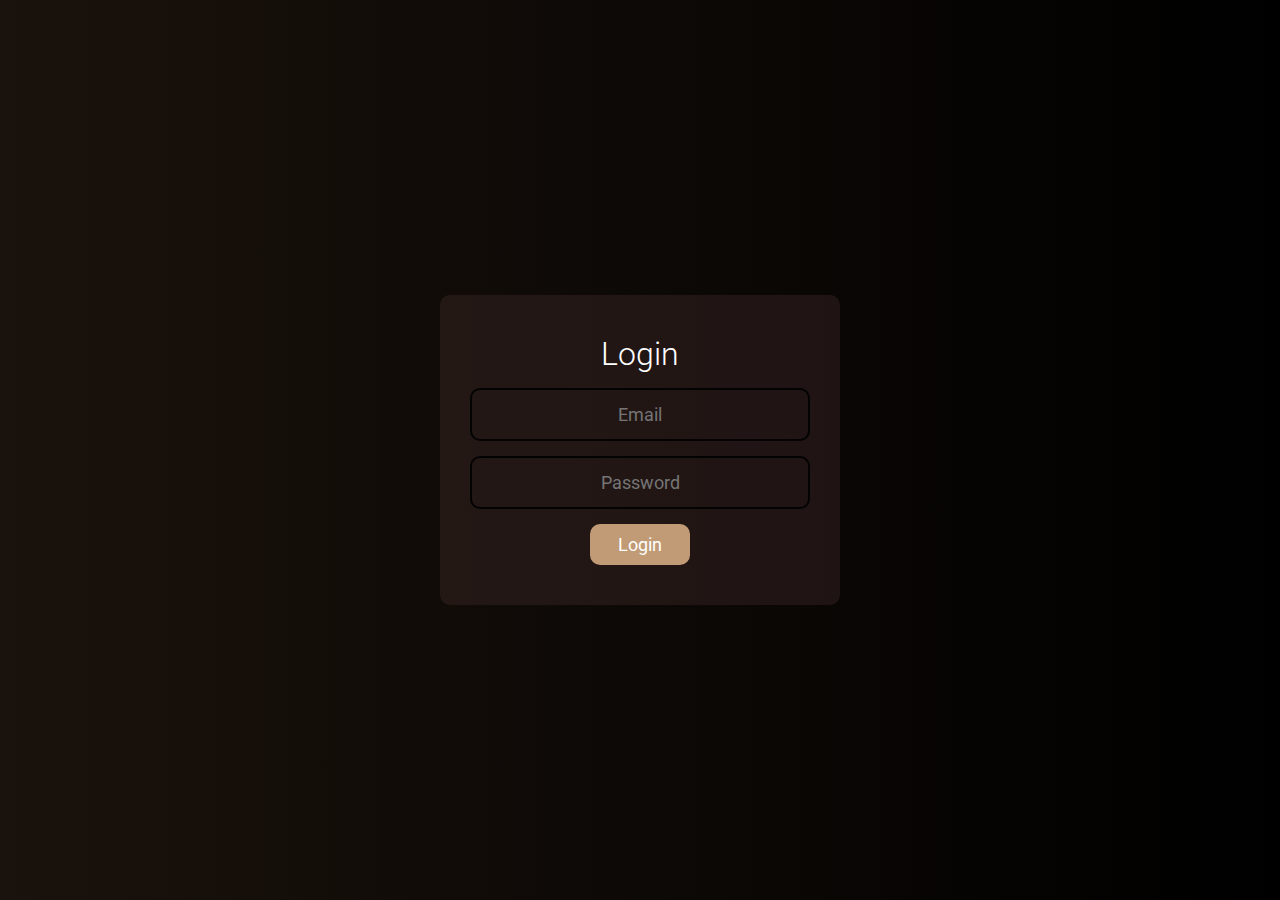
==== index.html @ f9cc1bc4 "Colors and logo changed" ====
<!DOCTYPE html>
<html lang="en">

<head>
    <meta charset="UTF-8">
    <meta http-equiv="X-UA-Compatible" content="IE=edge">
    <meta name="viewport" content="width=device-width, initial-scale=1.0">
    <link rel="stylesheet" href="assets/css/main.css">
    <link rel="stylesheet" href="https://use.fontawesome.com/releases/v5.15.3/css/all.css"
        integrity="sha384-SZXxX4whJ79/gErwcOYf+zWLeJdY/qpuqC4cAa9rOGUstPomtqpuNWT9wdPEn2fk" crossorigin="anonymous">
    <title>Admin Panel - Login</title>
</head>

<body class="login">

    <form class="box" action="dashboard.html" class="box">
        <h1>Login</h1>
        <input type="email" name="" placeholder="Email" spellcheck="false">
        <input type="password" name="" placeholder="Password">
        <input type="submit" name="" value="Login">
    </form>

</body>

</html>
---- assets/css/main.css ----
@import url("https://fonts.googleapis.com/css2?family=Roboto:wght@400;500;700;900&display=swap");
* {
  box-sizing: border-box;
  margin: 0;
  padding: 0;
  list-style: none;
  text-decoration: none;
}

input {
  font-family: 'Roboto';
  font-weight: medium;
}

:root {
  --dark-caramel: #c19b76;
  --pure-black: #1c1c1d;
  --light-white: #f8f8ff;
  --pure-white: #fff;
  --light-grey-1: #9c9c9c;
  --light-grey-2: #7c7c7c;
  --dark-grey-1: #5c5c5c;
  --dark-grey-2: #2c2c2c;
}

.nav {
  background-color: var(--pure-black);
  height: 56px;
  width: 100%;
  position: fixed;
  display: flex;
  z-index: 999;
  align-items: center;
  justify-content: space-between;
  padding: 0 15px 0 15px;
  box-shadow: 0 -2px 40px -15px;
}

.nav .logo1 img, .nav .logo2 img {
  height: 30px;
}

.nav .logo1 {
  margin-left: 28px;
}

.nav .logo2 {
  display: none;
}

.nav__left {
  padding: 15px;
  display: flex;
  justify-content: space-between;
}

.nav__left .line {
  margin: 5px 5px 5px 5px;
  height: 3px;
  width: 25px;
  background-color: var(--pure-white);
  transition: 0.2s;
}

.nav__left .hamburger {
  display: none;
  cursor: pointer;
}

.nav__left .hamburger.open :nth-child(1) {
  transform: rotate(45deg) translate(6px, 5px);
}

.nav__left .hamburger.open :nth-child(2) {
  background: transparent;
}

.nav__left .hamburger.open :nth-child(3) {
  transform: rotate(-45deg) translate(6px, -6px);
}

.nav__center {
  display: flex;
  width: 40%;
  height: 30px;
  padding: 0 15px 0 15px;
  align-items: center;
  justify-content: space-between;
  color: var(--light-grey-1);
  border: 2px solid var(--light-grey-1);
  border-radius: 5px;
}

.nav__center form {
  width: 100%;
}

.nav__center button {
  cursor: pointer;
  border: none;
  background: none;
  outline: none;
  color: var(--light-grey-1);
}

.nav__center button:hover {
  color: var(--light-grey-2);
}

.nav__center__textbox {
  font-size: 1rem;
  font-weight: 500;
  width: 100%;
  color: var(--light-grey-1);
  text-decoration: none;
  border: none;
  background: none;
  outline: none;
}

.nav__right {
  color: var(--dark-caramel);
  font-size: 25px;
}

.nav__right a {
  color: var(--dark-caramel);
  padding: 15px 15px 15px 5px;
}

@media (max-width: 600px) {
  .nav {
    padding: 0 10px 0 9px;
    justify-content: space-between;
  }
  .nav .hamburger {
    display: block;
  }
  .nav__center {
    display: none;
  }
  .nav__right a {
    padding-right: 5px;
  }
  .nav__left {
    padding-left: 5px;
  }
  .nav .settings {
    display: none;
  }
  .nav .logo1 {
    display: none;
  }
  .nav .logo2 {
    display: block;
  }
}

.sidebar {
  padding: 86px 0 10px 0;
  background-color: var(--pure-white);
  width: 230px;
  min-height: 100vh;
  display: flex;
  flex-direction: column;
  box-shadow: 2px 0 40px -25px;
  position: sticky;
  z-index: 800;
  top: 0;
  transition: transform 0.2s;
}

.sidebar.shown {
  position: fixed;
  transform: translate(0, 0);
  width: 80%;
}

.sidebar.shown a {
  width: 100%;
}

.sidebar img {
  width: 50%;
  clip-path: circle(49%);
}

.sidebar__admin {
  display: flex;
  flex-direction: column;
  align-items: center;
}

.sidebar__admin__details {
  text-align: center;
  padding: 25px 0 25px 0;
  line-height: 1.6;
}

.sidebar__admin__details #nume-admin {
  color: var(--dark-grey-1);
  font-weight: 500;
}

.sidebar__admin__details #functie-admin {
  color: var(--light-grey-2);
  font-size: 14px;
}

.sidebar__options {
  height: 100%;
  padding-top: 10px;
  font-size: 20px;
}

.sidebar__options .selector {
  width: 10px;
  height: inherit;
  background-color: var(--pure-white);
}

.sidebar__options i {
  padding: 0 15px 0 20px;
}

.sidebar__options li {
  display: flex;
}

.sidebar__options li a {
  height: 50px;
  display: flex;
  align-items: center;
  padding: 15px 0 15px 0;
  width: 250px;
  color: var(--dark-grey-2);
}

.sidebar__options li :hover {
  background-color: var(--light-white);
  color: var(--dark-caramel);
}

.sidebar__options li :hover .selector {
  background-color: var(--dark-caramel);
}

.sidebar__options li.actual {
  background-color: var(--light-white);
}

.sidebar__options li.actual a {
  color: var(--dark-caramel);
}

.sidebar__options li.actual .selector {
  background-color: var(--dark-caramel);
}

@media (max-width: 1000px) {
  .sidebar {
    width: 190px;
  }
  .sidebar__options {
    font-size: 18px;
  }
  .nav .logo1 {
    margin-left: 8px;
  }
}

.dashboard {
  display: flex;
  align-items: flex-start;
  align-content: flex-start;
  justify-content: space-evenly;
  flex-wrap: wrap;
}

.dashboard .widget {
  display: flex;
  padding: 5px 5px 5px 0px;
  margin: 30px 0 0 0;
  align-items: center;
  width: 20%;
  height: 90px;
  background-color: var(--pure-white);
  border-radius: 10px;
  box-shadow: 2px 0 40px -25px;
}

.dashboard .widget:nth-of-type(1) i {
  background-color: var(--dark-caramel);
  color: var(--dark-grey-2);
}

.dashboard .widget:nth-of-type(2) i {
  background-color: var(--dark-grey-2);
  color: var(--dark-caramel);
}

.dashboard .widget:nth-of-type(3) i {
  background-color: var(--dark-caramel);
  color: var(--pure-white);
}

.dashboard .widget:nth-of-type(4) i {
  background-color: var(--dark-grey-2);
  color: var(--pure-white);
}

.dashboard .widget i {
  font-size: 35px;
  text-align: center;
  width: 40%;
  height: inherit;
  display: flex;
  justify-content: center;
  align-items: center;
  border-radius: 10px 0px 0px 10px;
}

.dashboard .widget .data {
  width: 60%;
  text-align: center;
  color: #3c3c3c;
  padding-left: 2px;
}

.dashboard .widget .data .label {
  font-size: 18px;
  font-weight: 500;
}

.dashboard .widget .data .value {
  font-size: 30px;
  font-weight: 900;
}

.dashboard .chart {
  width: 44%;
  display: flex;
  flex-direction: column;
  align-items: center;
  align-self: flex-start;
  margin: 30px 0 0 0;
  border-radius: 10px;
  background-color: var(--pure-white);
  box-shadow: 2px 0 40px -25px;
}

.dashboard .chart .chart-label {
  display: flex;
  align-items: center;
  justify-content: center;
  font-size: 22px;
  font-weight: 500;
  color: var(--pure-white);
  width: 100%;
  height: 70px;
  text-align: center;
  background-color: var(--dark-grey-2);
  border-radius: 10px 10px 0px 0px;
  padding: 10px 10px 10px 10px;
}

.dashboard .chart #chart-rooms, .dashboard .chart #chart-earnings {
  padding: 30px 20px 10px 20px;
  width: 100%;
  height: 500px;
}

@media (max-width: 1000px), (orientation: portrait) {
  .dashboard .widget {
    width: 40%;
  }
  .dashboard .widget i {
    font-size: 30px;
  }
  .dashboard .widget .data .label {
    font-size: 15px;
  }
  .dashboard .widget .data .value {
    font-size: 25px;
  }
  .dashboard .chart {
    width: 87%;
  }
  .dashboard .chart .chart-label {
    font-size: 23px;
  }
  .dashboard .chart #chart-rooms, .dashboard .chart #chart-earnings {
    padding: 10px 5px 5px 0px;
    height: 350px;
  }
}

.content {
  background-color: var(--light-white);
  display: flex;
  flex-direction: column;
  justify-content: space-between;
  padding: 76px 0px 0px 0px;
  width: 100%;
  min-height: 100vh;
  transition: filter 0.2s;
}

.content footer {
  color: var(--dark-grey-2);
  width: 100%;
  text-align: center;
  margin-top: 30px;
  padding: 10px;
  background-color: var(--pure-white);
  box-shadow: 0px 2px 40px -18px;
}

.employees {
  display: flex;
  align-items: flex-start;
  align-content: flex-start;
  justify-content: space-evenly;
  flex-wrap: wrap;
  background-color: var(--pure-white);
  border-radius: 10px;
  box-shadow: 2px 0 40px -25px;
  width: 90%;
  margin: 30px auto 0 auto;
  padding-bottom: 30px;
}

.employees hr {
  width: 100%;
  border: 0;
  height: 1px;
  background-image: linear-gradient(to right, rgba(0, 0, 0, 0), var(--light-grey-1), rgba(0, 0, 0, 0));
}

.employees .header {
  width: 100%;
  color: var(--light-grey-2);
  font-weight: 500;
}

.employees .header .label {
  font-size: 20px;
  padding: 20px 0 20px 30px;
}

.employees .header .table-header {
  display: grid;
  width: 100%;
  grid-template-columns: 0.5fr 1fr 0.8fr 1fr 1.5fr 0.5fr;
  padding: 10px;
}

.employees .table-row {
  display: grid;
  width: 100%;
  grid-template-columns: 0.5fr 1fr 0.8fr 1fr 1.5fr 0.5fr;
  padding: 10px;
  color: var(--dark-grey-2);
  align-items: center;
}

.employees .user {
  font-size: 25px;
}

.employees:nth-child(2n+0) .user {
  color: var(--dark-grey);
}

.employees:nth-child(n+0) .user {
  color: var(--dark-caramel);
}

.employees .edit {
  font-size: 16px;
}

.employees .name {
  font-weight: 700;
}

.employees .center {
  text-align: center;
}

@media (max-width: 900px) {
  .employees .header .table-header {
    display: none;
  }
  .employees .table-row {
    grid-template-columns: 1fr;
    text-align: center;
  }
}

.login {
  background: var(--pure-black);
  background: linear-gradient(to right, #1a120c, #000000);
  display: flex;
  justify-content: center;
  align-items: center;
  color: var(--pure-white);
}

.login h1 {
  font-weight: 300;
}

.login .box {
  width: 400px;
  padding: 40px;
  display: flex;
  flex-direction: column;
  align-items: center;
  background-color: rgba(66, 43, 43, 0.4);
  text-align: center;
  border-radius: 10px;
  font-weight: 500;
}

.login .box input[type="email"], .login .box input[type="password"] {
  border: 2px solid #030303;
  padding: 14px 10px;
  text-align: center;
  margin-top: 15px;
  outline: none;
  width: 340px;
  border-radius: 10px;
  background: none;
  font-size: 18px;
  color: white;
  z-index: 900;
}

.login .box input[type="submit"] {
  background-color: var(--dark-caramel);
  width: 100px;
  outline: none;
  border: none;
  border-radius: 10px;
  margin-top: 15px;
  padding: 10px;
  cursor: pointer;
  color: var(--pure-white);
  font-size: 18px;
}

@media (max-width: 500px) {
  .login .box {
    width: 85%;
  }
  .login .box input[type="email"], .login .box input[type="password"] {
    width: 100%;
  }
}

body {
  background-color: var(--light-white);
  min-height: 100vh;
  min-width: 100vw;
  font-family: 'Roboto';
  display: flex;
  align-items: flex-start;
  overflow-x: hidden;
  scrollbar-color: var(--dark-grey-2) var(--light-grey-2);
}

@media (max-width: 600px) {
  .sidebar {
    position: fixed;
    transform: translate(-220px, 0);
  }
}
/*# sourceMappingURL=main.css.map */
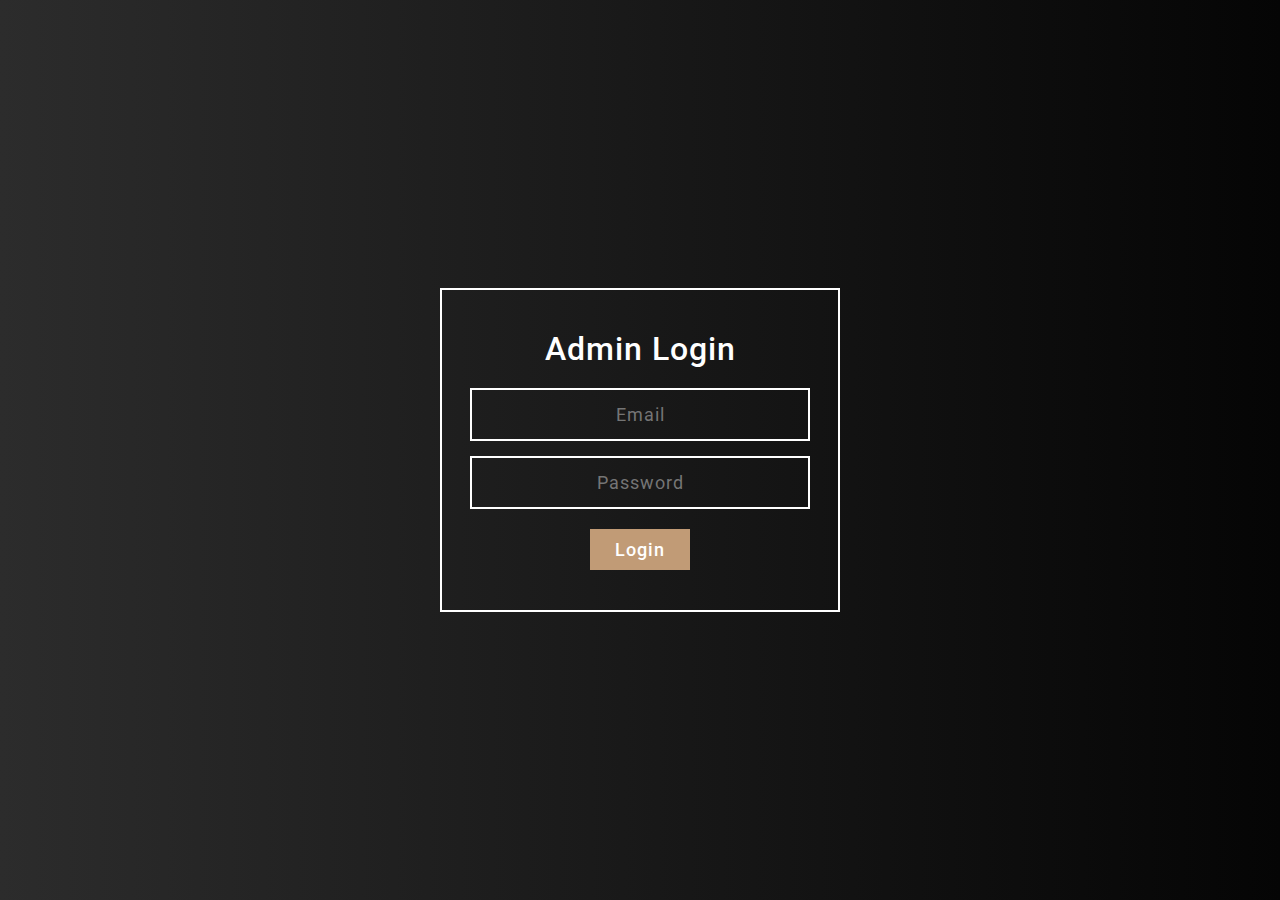
==== commit b7d611e7: "Emails page added and login form colors modified" ====
--- a/index.html
+++ b/index.html
@@ -13,8 +13,8 @@
 
 <body class="login">
 
-    <form class="box" action="dashboard.html" class="box">
-        <h1>Login</h1>
+    <form class="box" action="dashboard.html">
+        <h1>Admin Login</h1>
         <input type="email" name="" placeholder="Email" spellcheck="false">
         <input type="password" name="" placeholder="Password">
         <input type="submit" name="" value="Login">
--- a/assets/css/main.css
+++ b/assets/css/main.css
@@ -82,13 +82,13 @@
 .nav__center {
   display: flex;
   width: 40%;
-  height: 30px;
+  height: 34px;
   padding: 0 15px 0 15px;
   align-items: center;
   justify-content: space-between;
   color: var(--light-grey-1);
-  border: 2px solid var(--light-grey-1);
-  border-radius: 5px;
+  background-color: #111;
+  border-radius: 4px;
 }
 
 .nav__center form {
@@ -108,6 +108,7 @@
 }
 
 .nav__center__textbox {
+  letter-spacing: 1px;
   font-size: 1rem;
   font-weight: 500;
   width: 100%;
@@ -126,6 +127,10 @@
 .nav__right a {
   color: var(--dark-caramel);
   padding: 15px 15px 15px 5px;
+}
+
+.nav__right a :hover {
+  opacity: 0.8;
 }
 
 @media (max-width: 600px) {
@@ -157,6 +162,7 @@
 }
 
 .sidebar {
+  letter-spacing: 1px;
   padding: 86px 0 10px 0;
   background-color: var(--pure-white);
   width: 230px;
@@ -173,7 +179,7 @@
 .sidebar.shown {
   position: fixed;
   transform: translate(0, 0);
-  width: 80%;
+  width: 230px;
 }
 
 .sidebar.shown a {
@@ -285,7 +291,6 @@
   width: 20%;
   height: 90px;
   background-color: var(--pure-white);
-  border-radius: 10px;
   box-shadow: 2px 0 40px -25px;
 }
 
@@ -317,7 +322,6 @@
   display: flex;
   justify-content: center;
   align-items: center;
-  border-radius: 10px 0px 0px 10px;
 }
 
 .dashboard .widget .data {
@@ -344,12 +348,13 @@
   align-items: center;
   align-self: flex-start;
   margin: 30px 0 0 0;
-  border-radius: 10px;
   background-color: var(--pure-white);
   box-shadow: 2px 0 40px -25px;
+  letter-spacing: 0;
 }
 
 .dashboard .chart .chart-label {
+  letter-spacing: 2px;
   display: flex;
   align-items: center;
   justify-content: center;
@@ -360,7 +365,6 @@
   height: 70px;
   text-align: center;
   background-color: var(--dark-grey-2);
-  border-radius: 10px 10px 0px 0px;
   padding: 10px 10px 10px 10px;
 }
 
@@ -396,6 +400,7 @@
 }
 
 .content {
+  letter-spacing: 1px;
   background-color: var(--light-white);
   display: flex;
   flex-direction: column;
@@ -414,6 +419,12 @@
   padding: 10px;
   background-color: var(--pure-white);
   box-shadow: 0px 2px 40px -18px;
+}
+
+@media (max-width: 1000px), (orientation: portrait) {
+  .content {
+    padding-top: 56px;
+  }
 }
 
 .employees {
@@ -423,11 +434,10 @@
   justify-content: space-evenly;
   flex-wrap: wrap;
   background-color: var(--pure-white);
-  border-radius: 10px;
   box-shadow: 2px 0 40px -25px;
   width: 90%;
   margin: 30px auto 0 auto;
-  padding-bottom: 30px;
+  padding-bottom: 40px;
 }
 
 .employees hr {
@@ -445,7 +455,10 @@
 
 .employees .header .label {
   font-size: 20px;
-  padding: 20px 0 20px 30px;
+  font-weight: 700;
+  letter-spacing: 1px;
+  padding: 40px 0 40px 0;
+  text-align: center;
 }
 
 .employees .header .table-header {
@@ -466,18 +479,7 @@
 
 .employees .user {
   font-size: 25px;
-}
-
-.employees:nth-child(2n+0) .user {
-  color: var(--dark-grey);
-}
-
-.employees:nth-child(n+0) .user {
-  color: var(--dark-caramel);
-}
-
-.employees .edit {
-  font-size: 16px;
+  color: var(--light-grey-2);
 }
 
 .employees .name {
@@ -486,6 +488,32 @@
 
 .employees .center {
   text-align: center;
+}
+
+.employees .editEmployeeBtn {
+  background: none;
+  outline: none;
+  border: none;
+  font-size: 16px;
+  color: var(--dark-caramel);
+  cursor: pointer;
+}
+
+.employees .editEmployeeBtn:hover {
+  opacity: 0.8;
+}
+
+.employees .addEmployeeBtn {
+  background: none;
+  outline: none;
+  border: none;
+  font-size: 20px;
+  color: var(--dark-caramel);
+  cursor: pointer;
+}
+
+.employees .addEmployeeBtn:hover {
+  opacity: 0.8;
 }
 
 @media (max-width: 900px) {
@@ -495,20 +523,307 @@
   .employees .table-row {
     grid-template-columns: 1fr;
     text-align: center;
-  }
+    line-height: 1.4;
+  }
+}
+
+.rooms {
+  display: flex;
+  align-items: flex-start;
+  align-content: flex-start;
+  justify-content: space-evenly;
+  flex-wrap: wrap;
+  background-color: var(--pure-white);
+  box-shadow: 2px 0 40px -25px;
+  width: 90%;
+  margin: 30px auto 0 auto;
+  padding-bottom: 40px;
+}
+
+.rooms hr {
+  width: 100%;
+  border: 0;
+  height: 1px;
+  background-image: linear-gradient(to right, rgba(0, 0, 0, 0), var(--light-grey-1), rgba(0, 0, 0, 0));
+}
+
+.rooms .header {
+  width: 100%;
+  color: var(--light-grey-2);
+  font-weight: 500;
+}
+
+.rooms .header .label {
+  font-size: 20px;
+  font-weight: 700;
+  letter-spacing: 1px;
+  padding: 40px 0 40px 0;
+  text-align: center;
+}
+
+.rooms .header .table-header {
+  display: grid;
+  width: 100%;
+  grid-template-columns: 0.5fr 0.8fr 0.8fr 0.8fr 1fr 0.5fr;
+  padding: 10px;
+}
+
+.rooms .table-row {
+  display: grid;
+  width: 100%;
+  grid-template-columns: 0.5fr 0.8fr 0.8fr 0.8fr 1fr 0.5fr;
+  padding: 10px;
+  color: var(--dark-grey-2);
+  align-items: center;
+}
+
+.rooms .user {
+  font-size: 25px;
+  color: var(--light-grey-2);
+}
+
+.rooms .name {
+  font-weight: 700;
+}
+
+.rooms .center {
+  text-align: center;
+}
+
+.rooms .editRoomBtn {
+  background: none;
+  outline: none;
+  border: none;
+  font-size: 16px;
+  color: var(--dark-caramel);
+  cursor: pointer;
+}
+
+.rooms .editRoomBtn:hover {
+  opacity: 0.8;
+}
+
+.rooms .addRoomBtn {
+  background: none;
+  outline: none;
+  border: none;
+  font-size: 20px;
+  color: var(--dark-caramel);
+  cursor: pointer;
+}
+
+.rooms .addRoomBtn:hover {
+  opacity: 0.8;
+}
+
+@media (max-width: 900px) {
+  .rooms .header .table-header {
+    display: none;
+  }
+  .rooms .table-row {
+    grid-template-columns: 1fr;
+    text-align: center;
+    line-height: 1.4;
+  }
+}
+
+.reservations {
+  display: flex;
+  align-items: flex-start;
+  align-content: flex-start;
+  justify-content: space-evenly;
+  flex-wrap: wrap;
+  background-color: var(--pure-white);
+  box-shadow: 2px 0 40px -25px;
+  width: 90%;
+  margin: 30px auto 0 auto;
+  padding-bottom: 40px;
+}
+
+.reservations hr {
+  width: 100%;
+  border: 0;
+  height: 1px;
+  background-image: linear-gradient(to right, rgba(0, 0, 0, 0), var(--light-grey-1), rgba(0, 0, 0, 0));
+}
+
+.reservations .header {
+  width: 100%;
+  color: var(--light-grey-2);
+  font-weight: 500;
+}
+
+.reservations .header .label {
+  font-size: 20px;
+  font-weight: 700;
+  letter-spacing: 1px;
+  padding: 40px 0 40px 0;
+  text-align: center;
+}
+
+.reservations .header .table-header {
+  display: grid;
+  width: 100%;
+  grid-template-columns: 0.5fr 0.8fr 0.8fr 0.8fr 1fr;
+  padding: 10px;
+}
+
+.reservations .table-row {
+  display: grid;
+  width: 100%;
+  grid-template-columns: 0.5fr 0.8fr 0.8fr 0.8fr 1fr;
+  padding: 10px;
+  color: var(--dark-grey-2);
+  align-items: center;
+}
+
+.reservations .table-row .short {
+  letter-spacing: 0;
+}
+
+.reservations .user {
+  font-size: 25px;
+  color: var(--light-grey-2);
+}
+
+.reservations .name {
+  font-weight: 700;
+}
+
+.reservations .center {
+  text-align: center;
+}
+
+.reservations .editRoomBtn {
+  background: none;
+  outline: none;
+  border: none;
+  font-size: 16px;
+  color: var(--dark-caramel);
+  cursor: pointer;
+}
+
+.reservations .editRoomBtn:hover {
+  opacity: 0.8;
+}
+
+.reservations .addRoomBtn {
+  background: none;
+  outline: none;
+  border: none;
+  font-size: 20px;
+  color: var(--dark-caramel);
+  cursor: pointer;
+}
+
+.reservations .addRoomBtn:hover {
+  opacity: 0.8;
+}
+
+@media (max-width: 900px) {
+  .reservations .header .table-header {
+    display: none;
+  }
+  .reservations .table-row {
+    grid-template-columns: 1fr;
+    text-align: center;
+    line-height: 1.4;
+  }
+}
+
+.emails {
+  display: flex;
+  flex-direction: column;
+  align-items: center;
+  background-color: var(--pure-white);
+  box-shadow: 2px 0 40px -25px;
+  width: 90%;
+  height: 100%;
+  box-sizing: border-box;
+  margin: 30px auto 0 auto;
+  padding-bottom: 40px;
+}
+
+.emails hr {
+  width: 100%;
+  border: 0;
+  height: 1px;
+  background-image: linear-gradient(to right, rgba(0, 0, 0, 0), var(--light-grey-1), rgba(0, 0, 0, 0));
+}
+
+.emails .header {
+  width: 100%;
+}
+
+.emails .header .label {
+  color: var(--light-grey-2);
+  font-size: 20px;
+  font-weight: 700;
+  letter-spacing: 1px;
+  padding: 40px 20px 40px 20px;
+  text-align: center;
+}
+
+.emails .email-form {
+  margin-top: 40px;
+  display: flex;
+  flex-direction: column;
+  width: 85%;
+  height: 100%;
+}
+
+.emails .email-form input, .emails .email-form textarea {
+  font-family: 'Roboto';
+  border: none;
+  font-size: 18px;
+  background-color: #e9e9e9;
+  letter-spacing: 1px;
+  outline: none;
+  resize: vertical;
+  color: var(--dark-grey-2);
+  border-radius: 2pz;
+}
+
+.emails .email-form .subject, .emails .email-form .message {
+  margin-bottom: 30px;
+  padding: 15px;
+}
+
+.emails .email-form .message {
+  min-height: 300px;
+  height: calc(100vh - 550px);
+  max-height: 600px;
+}
+
+.emails .email-form .send {
+  padding: 15px;
+  letter-spacing: 1px;
+  align-self: center;
+  width: 140px;
+  cursor: pointer;
+  background-color: var(--dark-caramel);
+  color: white;
+  font-weight: 500;
+}
+
+.emails .email-form .send:hover {
+  opacity: 0.8;
 }
 
 .login {
-  background: var(--pure-black);
-  background: linear-gradient(to right, #1a120c, #000000);
+  background-color: var(--pure-black);
+  background: linear-gradient(to right, #2c2c2c, #050505);
   display: flex;
   justify-content: center;
   align-items: center;
+  color: var(--dark-caramel);
+  letter-spacing: 1px;
+}
+
+.login h1 {
+  font-weight: 500;
   color: var(--pure-white);
-}
-
-.login h1 {
-  font-weight: 300;
+  margin-bottom: 5px;
 }
 
 .login .box {
@@ -517,23 +832,22 @@
   display: flex;
   flex-direction: column;
   align-items: center;
-  background-color: rgba(66, 43, 43, 0.4);
-  text-align: center;
-  border-radius: 10px;
-  font-weight: 500;
+  text-align: center;
+  font-weight: 500;
+  border: 2px solid var(--pure-white);
 }
 
 .login .box input[type="email"], .login .box input[type="password"] {
-  border: 2px solid #030303;
+  letter-spacing: 1px;
+  border: 2px solid var(--pure-white);
   padding: 14px 10px;
   text-align: center;
   margin-top: 15px;
   outline: none;
   width: 340px;
-  border-radius: 10px;
   background: none;
   font-size: 18px;
-  color: white;
+  color: var(--pure-white);
   z-index: 900;
 }
 
@@ -541,13 +855,18 @@
   background-color: var(--dark-caramel);
   width: 100px;
   outline: none;
-  border: none;
-  border-radius: 10px;
-  margin-top: 15px;
+  letter-spacing: 1px;
+  border: none;
+  margin-top: 20px;
   padding: 10px;
   cursor: pointer;
   color: var(--pure-white);
+  font-weight: 500;
   font-size: 18px;
+}
+
+.login .box input[type="submit"]:hover {
+  opacity: 0.8;
 }
 
 @media (max-width: 500px) {
